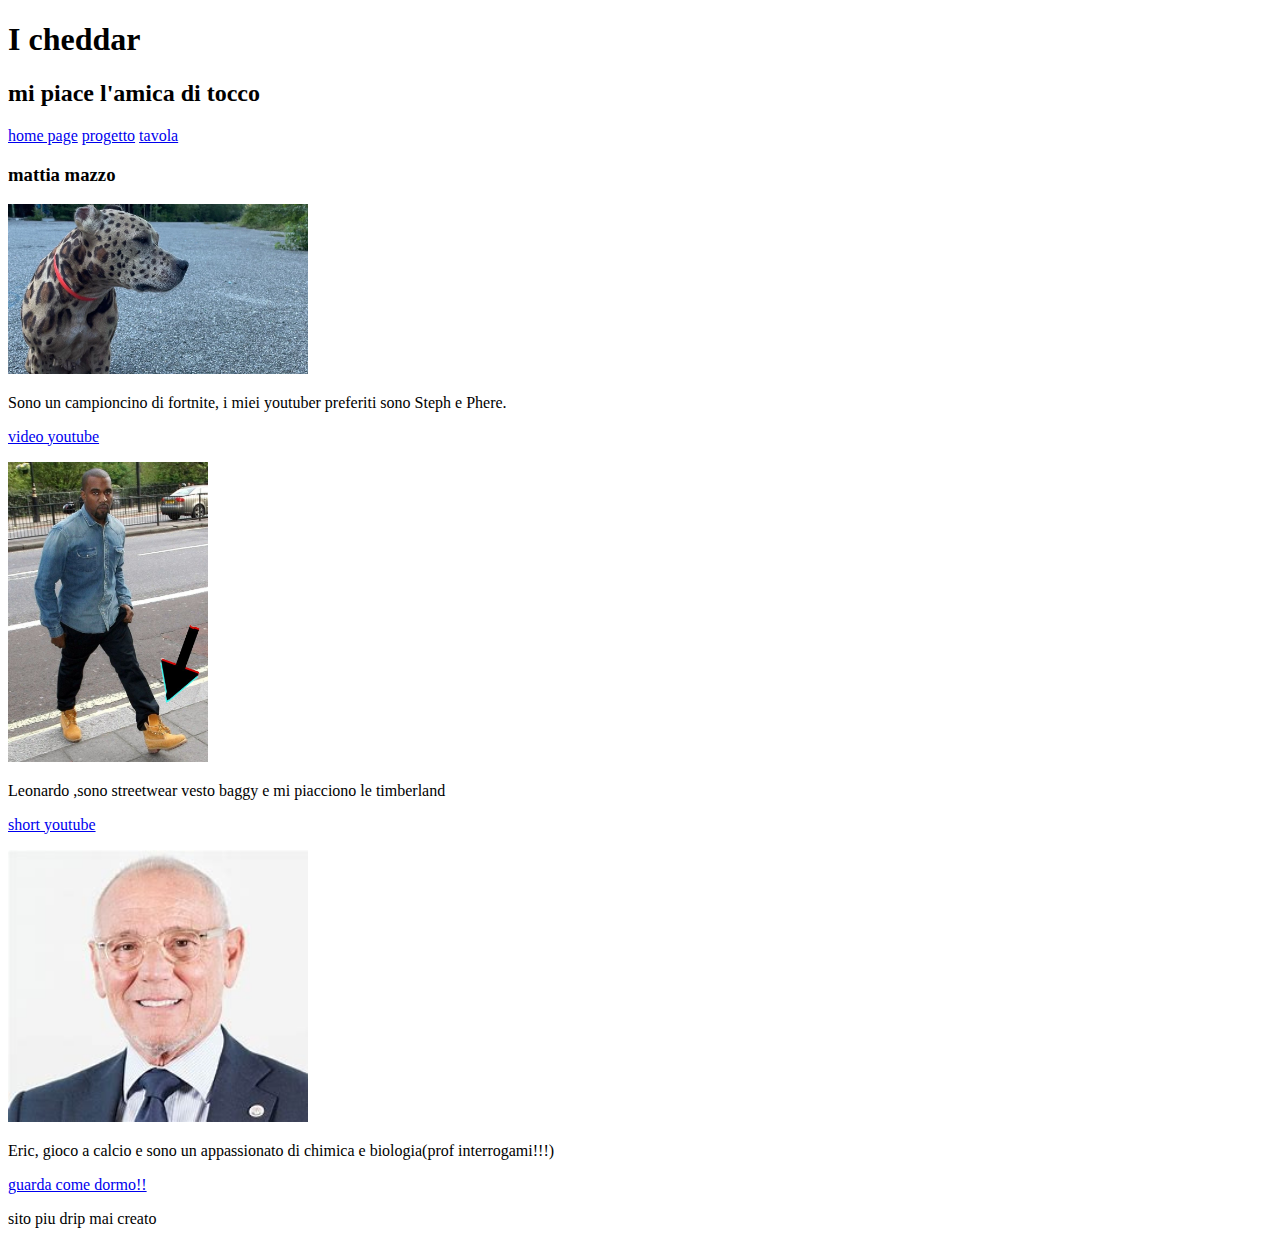
==== index.html @ 73ee51d5 "nuove bio" ====
<!DOCTYPE html>
<html lang="en">

<head>
    <meta charset="UTF-8">
    <meta http-equiv="X-UA-Compatible" content="IE=edge">
    <meta name="viewport" content="width=device-width, initial-scale=1.0">
    <title>Document</title>
</head>

<body>
    <header>
        <H1>I cheddar </H1>
        <H2>mi piace l'amica di tocco</H2>
        <nav>
            <a href="index.html">home page</a>
            <a href="progetto.html">progetto</a>
            <a href="tavola.html">tavola</a>
        </nav>
    </header>
    <main>
        <h3>mattia mazzo</h3>
        <img width="300" src="canepardo-tiktok.webp" alt="">
        <p>
        Sono un campioncino di fortnite, i miei youtuber preferiti sono Steph e Phere.
        </p>
        <a href="https://www.youtube.com/watch?v=MMhqInaj7yw">video youtube</a>
        <p>
        <img width="200" src="baggy.jpg" alt="">
        </p>
        Leonardo ,sono streetwear vesto baggy e mi piacciono le timberland 
         <p>
            <a href="https://www.youtube.com/shorts/zMcs8VWp01k">short youtube</a>
         </p>
          <img width="300" src="stefi.jpg" alt="">
        </p>
        Eric, gioco a calcio e sono un appassionato di chimica e biologia(prof interrogami!!!)
        <p>
            <a href="https://www.youtube.com/shorts/-44c5zktFrI">guarda come dormo!!</a>
        </p>
    </main>
    <footer>
        <p>
            sito piu drip mai creato 
        </p>
    </footer>



</body>

</html>
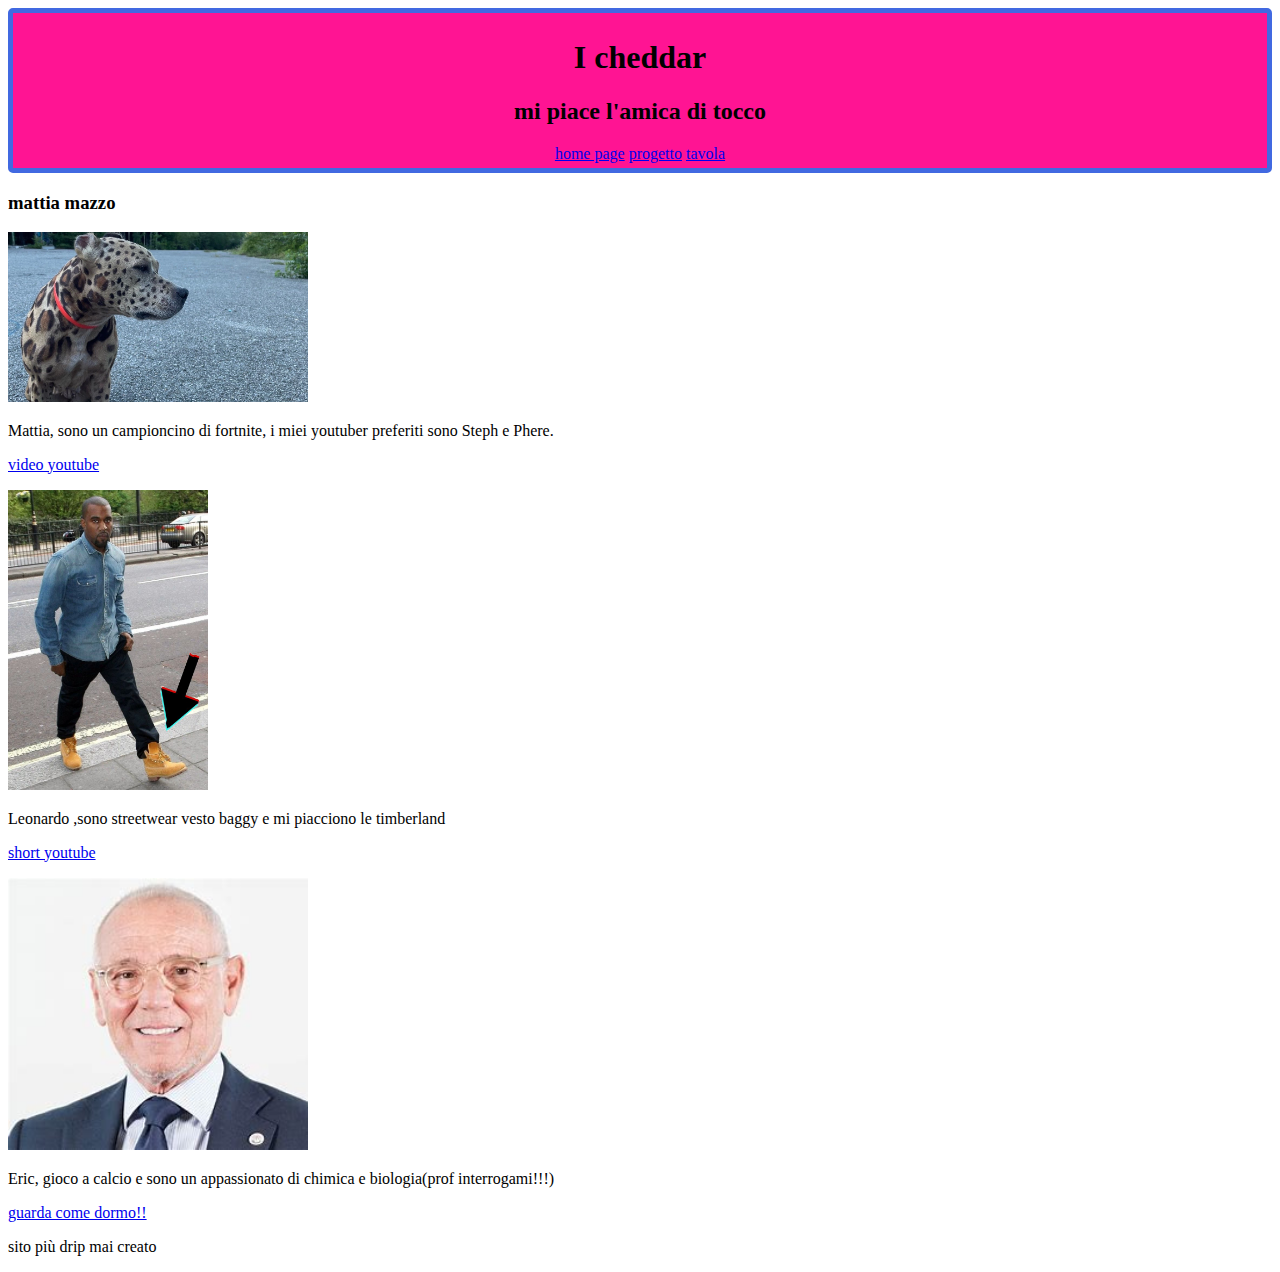
==== commit dc74d918: "non si chiama" ====
--- a/index.html
+++ b/index.html
@@ -6,10 +6,11 @@
     <meta http-equiv="X-UA-Compatible" content="IE=edge">
     <meta name="viewport" content="width=device-width, initial-scale=1.0">
     <title>Document</title>
+    <link rel="stylesheet" href="style.css">
 </head>
 
 <body>
-    <header>
+    <header class="balleari">
         <H1>I cheddar </H1>
         <H2>mi piace l'amica di tocco</H2>
         <nav>
@@ -22,9 +23,9 @@
         <h3>mattia mazzo</h3>
         <img width="300" src="canepardo-tiktok.webp" alt="">
         <p>
-        Sono un campioncino di fortnite, i miei youtuber preferiti sono Steph e Phere.
+        Mattia, sono un campioncino di fortnite, i miei youtuber preferiti sono Steph e Phere.
         </p>
-        <a href="https://www.youtube.com/watch?v=MMhqInaj7yw">video youtube</a>
+        <a href="https://www.youtube.com/watch?v=SVFnUuuwpDQ">video youtube</a>
         <p>
         <img width="200" src="baggy.jpg" alt="">
         </p>
@@ -41,7 +42,7 @@
     </main>
     <footer>
         <p>
-            sito piu drip mai creato 
+            sito più drip mai creato 
         </p>
     </footer>
 
--- a/style.css
+++ b/style.css
@@ -0,0 +1,14 @@
+.balleari{
+    background-color: deeppink;
+    text-align: center;
+    border-style: solid;
+    border-color: royalblue;
+    border-width: 5px;
+    padding: 5px;
+    border-radius: 5px;
+
+}
+.nav-link{
+    font-size: 15px;
+    color: aqua;
+}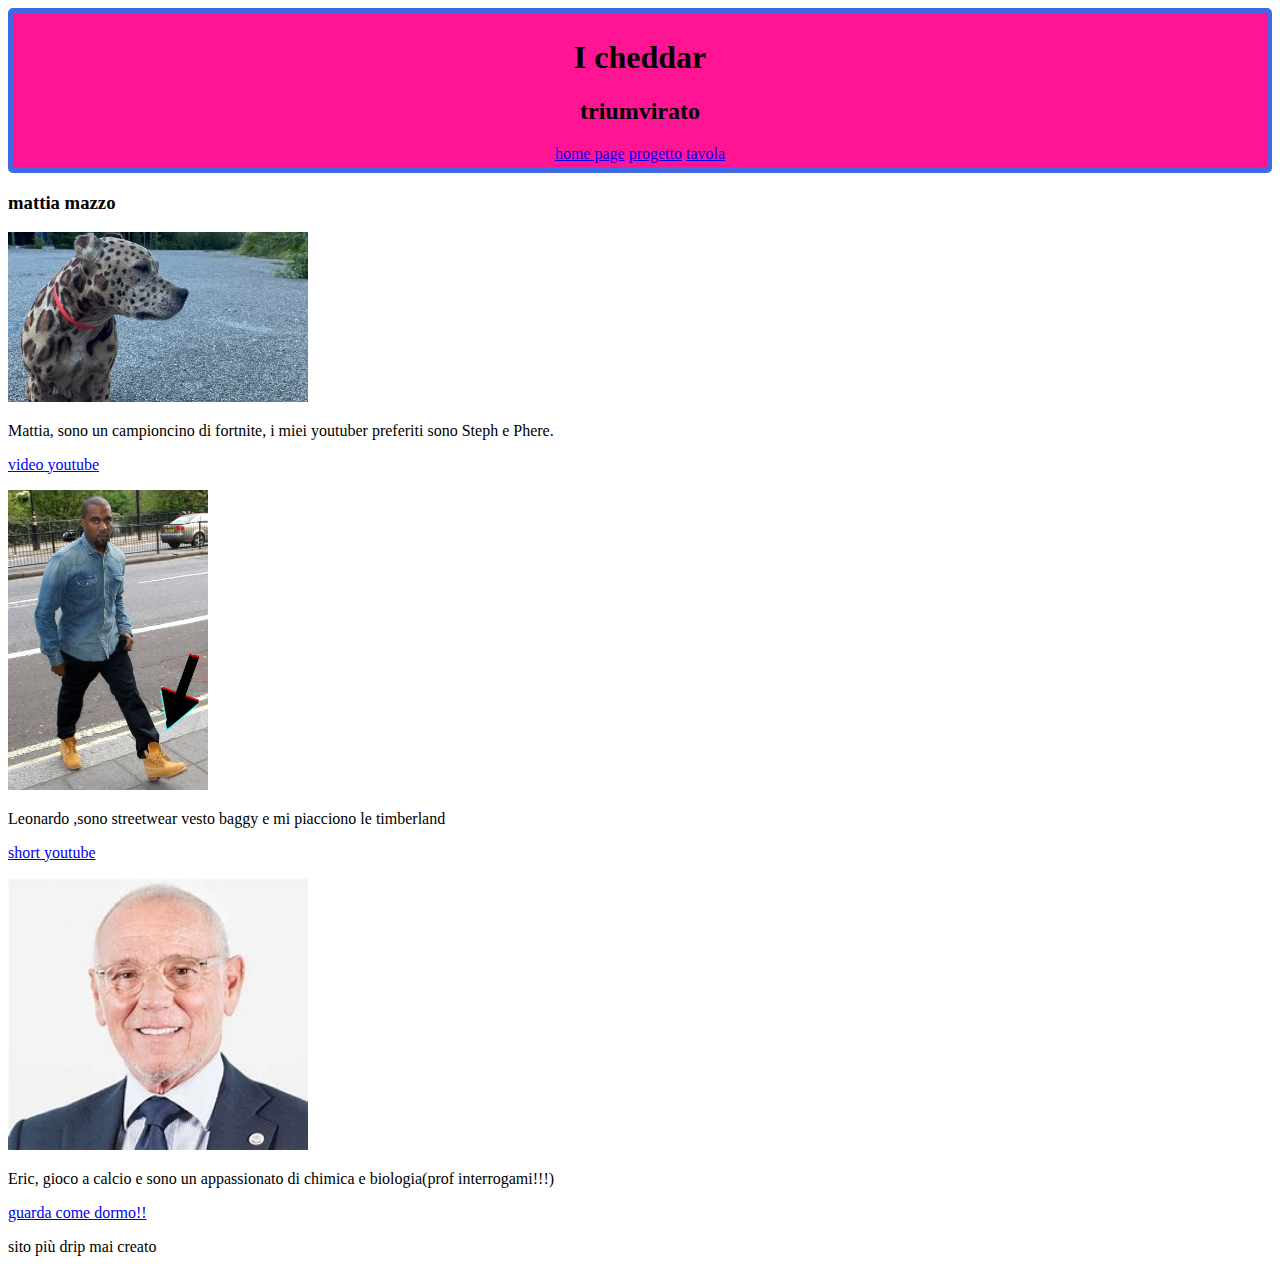
==== commit 60ec0998: "sito finale" ====
--- a/index.html
+++ b/index.html
@@ -12,7 +12,7 @@
 <body>
     <header class="balleari">
         <H1>I cheddar </H1>
-        <H2>mi piace l'amica di tocco</H2>
+        <H2>triumvirato</H2>
         <nav>
             <a href="index.html">home page</a>
             <a href="progetto.html">progetto</a>
--- a/style.css
+++ b/style.css
@@ -11,4 +11,17 @@
 .nav-link{
     font-size: 15px;
     color: aqua;
+}
+
+.contenitore{
+border-style: solid;
+width: 70px;
+height: 70px;
+position: absolute;
+top: 200px;
+left: 200px;
+}
+
+.simbolo{
+    font-size: 40px;
 }